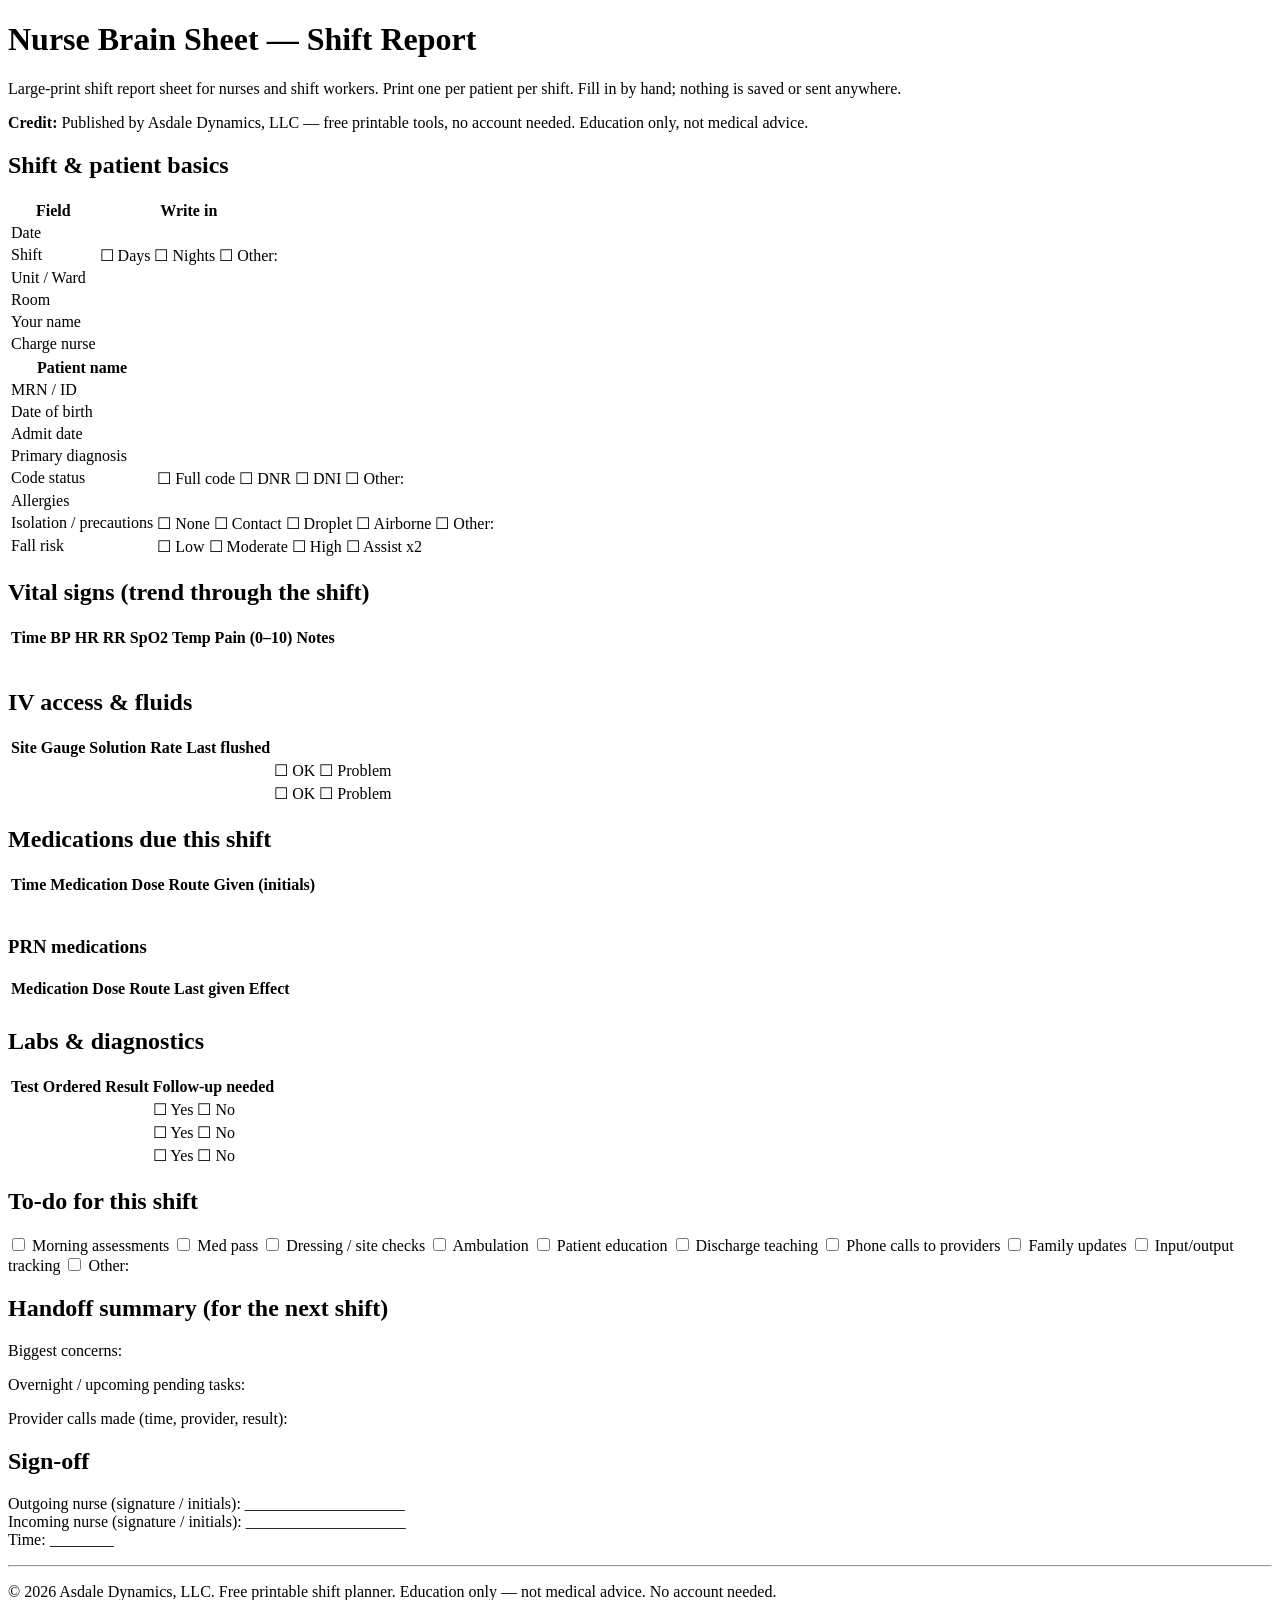
==== planners/brain-sheet.html @ 95c1416a "Initial commit: free shift planner kit with brain sheet, sleep log, handoff template, and weekly sch" ====
<!DOCTYPE html>
<html lang="en">
<head>
<meta charset="utf-8">
<meta name="viewport" content="width=device-width, initial-scale=1">
<title>Nurse Brain Sheet — Shift Report</title>
<link rel="stylesheet" href="styles/print.css">
</head>
<body>
<div class="planner">
<h1>Nurse Brain Sheet — Shift Report</h1>
<p>Large-print shift report sheet for nurses and shift workers. Print one per
patient per shift. Fill in by hand; nothing is saved or sent anywhere.</p>
<p><strong>Credit:</strong> Published by Asdale Dynamics, LLC — free printable tools, no account
needed. Education only, not medical advice.</p>
<h2>Shift &amp; patient basics</h2>
<table>
<thead>
<tr>
<th>Field</th>
<th>Write in</th>
</tr>
</thead>
<tbody>
<tr>
<td>Date</td>
<td></td>
</tr>
<tr>
<td>Shift</td>
<td>☐ Days ☐ Nights ☐ Other:</td>
</tr>
<tr>
<td>Unit / Ward</td>
<td></td>
</tr>
<tr>
<td>Room</td>
<td></td>
</tr>
<tr>
<td>Your name</td>
<td></td>
</tr>
<tr>
<td>Charge nurse</td>
<td></td>
</tr>
</tbody>
</table>
<table>
<thead>
<tr>
<th>Patient name</th>
<th></th>
</tr>
</thead>
<tbody>
<tr>
<td>MRN / ID</td>
<td></td>
</tr>
<tr>
<td>Date of birth</td>
<td></td>
</tr>
<tr>
<td>Admit date</td>
<td></td>
</tr>
<tr>
<td>Primary diagnosis</td>
<td></td>
</tr>
<tr>
<td>Code status</td>
<td>☐ Full code ☐ DNR ☐ DNI ☐ Other:</td>
</tr>
<tr>
<td>Allergies</td>
<td></td>
</tr>
<tr>
<td>Isolation / precautions</td>
<td>☐ None ☐ Contact ☐ Droplet ☐ Airborne ☐ Other:</td>
</tr>
<tr>
<td>Fall risk</td>
<td>☐ Low ☐ Moderate ☐ High ☐ Assist x2</td>
</tr>
</tbody>
</table>
<h2>Vital signs (trend through the shift)</h2>
<table>
<thead>
<tr>
<th>Time</th>
<th>BP</th>
<th>HR</th>
<th>RR</th>
<th>SpO2</th>
<th>Temp</th>
<th>Pain (0–10)</th>
<th>Notes</th>
</tr>
</thead>
<tbody>
<tr>
<td></td>
<td></td>
<td></td>
<td></td>
<td></td>
<td></td>
<td></td>
<td></td>
</tr>
<tr>
<td></td>
<td></td>
<td></td>
<td></td>
<td></td>
<td></td>
<td></td>
<td></td>
</tr>
<tr>
<td></td>
<td></td>
<td></td>
<td></td>
<td></td>
<td></td>
<td></td>
<td></td>
</tr>
<tr>
<td></td>
<td></td>
<td></td>
<td></td>
<td></td>
<td></td>
<td></td>
<td></td>
</tr>
<tr>
<td></td>
<td></td>
<td></td>
<td></td>
<td></td>
<td></td>
<td></td>
<td></td>
</tr>
</tbody>
</table>
<h2>IV access &amp; fluids</h2>
<table>
<thead>
<tr>
<th>Site</th>
<th>Gauge</th>
<th>Solution</th>
<th>Rate</th>
<th>Last flushed</th>
<th></th>
</tr>
</thead>
<tbody>
<tr>
<td></td>
<td></td>
<td></td>
<td></td>
<td></td>
<td>☐ OK ☐ Problem</td>
</tr>
<tr>
<td></td>
<td></td>
<td></td>
<td></td>
<td></td>
<td>☐ OK ☐ Problem</td>
</tr>
</tbody>
</table>
<h2>Medications due this shift</h2>
<table>
<thead>
<tr>
<th>Time</th>
<th>Medication</th>
<th>Dose</th>
<th>Route</th>
<th>Given (initials)</th>
</tr>
</thead>
<tbody>
<tr>
<td></td>
<td></td>
<td></td>
<td></td>
<td></td>
</tr>
<tr>
<td></td>
<td></td>
<td></td>
<td></td>
<td></td>
</tr>
<tr>
<td></td>
<td></td>
<td></td>
<td></td>
<td></td>
</tr>
<tr>
<td></td>
<td></td>
<td></td>
<td></td>
<td></td>
</tr>
<tr>
<td></td>
<td></td>
<td></td>
<td></td>
<td></td>
</tr>
</tbody>
</table>
<h3>PRN medications</h3>
<table>
<thead>
<tr>
<th>Medication</th>
<th>Dose</th>
<th>Route</th>
<th>Last given</th>
<th>Effect</th>
</tr>
</thead>
<tbody>
<tr>
<td></td>
<td></td>
<td></td>
<td></td>
<td></td>
</tr>
<tr>
<td></td>
<td></td>
<td></td>
<td></td>
<td></td>
</tr>
</tbody>
</table>
<h2>Labs &amp; diagnostics</h2>
<table>
<thead>
<tr>
<th>Test</th>
<th>Ordered</th>
<th>Result</th>
<th>Follow-up needed</th>
</tr>
</thead>
<tbody>
<tr>
<td></td>
<td></td>
<td></td>
<td>☐ Yes ☐ No</td>
</tr>
<tr>
<td></td>
<td></td>
<td></td>
<td>☐ Yes ☐ No</td>
</tr>
<tr>
<td></td>
<td></td>
<td></td>
<td>☐ Yes ☐ No</td>
</tr>
</tbody>
</table>
<h2>To-do for this shift</h2>
<p><label class="check"><input class="check-box" type="checkbox"> Morning assessments</label>
<label class="check"><input class="check-box" type="checkbox"> Med pass</label>
<label class="check"><input class="check-box" type="checkbox"> Dressing / site checks</label>
<label class="check"><input class="check-box" type="checkbox"> Ambulation</label>
<label class="check"><input class="check-box" type="checkbox"> Patient education</label>
<label class="check"><input class="check-box" type="checkbox"> Discharge teaching</label>
<label class="check"><input class="check-box" type="checkbox"> Phone calls to providers</label>
<label class="check"><input class="check-box" type="checkbox"> Family updates</label>
<label class="check"><input class="check-box" type="checkbox"> Input/output tracking</label>
<label class="check"><input class="check-box" type="checkbox"> Other:</label></p>
<h2>Handoff summary (for the next shift)</h2>
<p>Biggest concerns:</p>
<p>Overnight / upcoming pending tasks:</p>
<p>Provider calls made (time, provider, result):</p>
<h2>Sign-off</h2>
<p>Outgoing nurse (signature / initials): ____________________<br />
Incoming nurse (signature / initials): ____________________<br />
Time: ________</p>
<hr />
<p>© 2026 Asdale Dynamics, LLC. Free printable shift planner. Education only — not
medical advice. No account needed.</p>
</div>
</body>
</html>
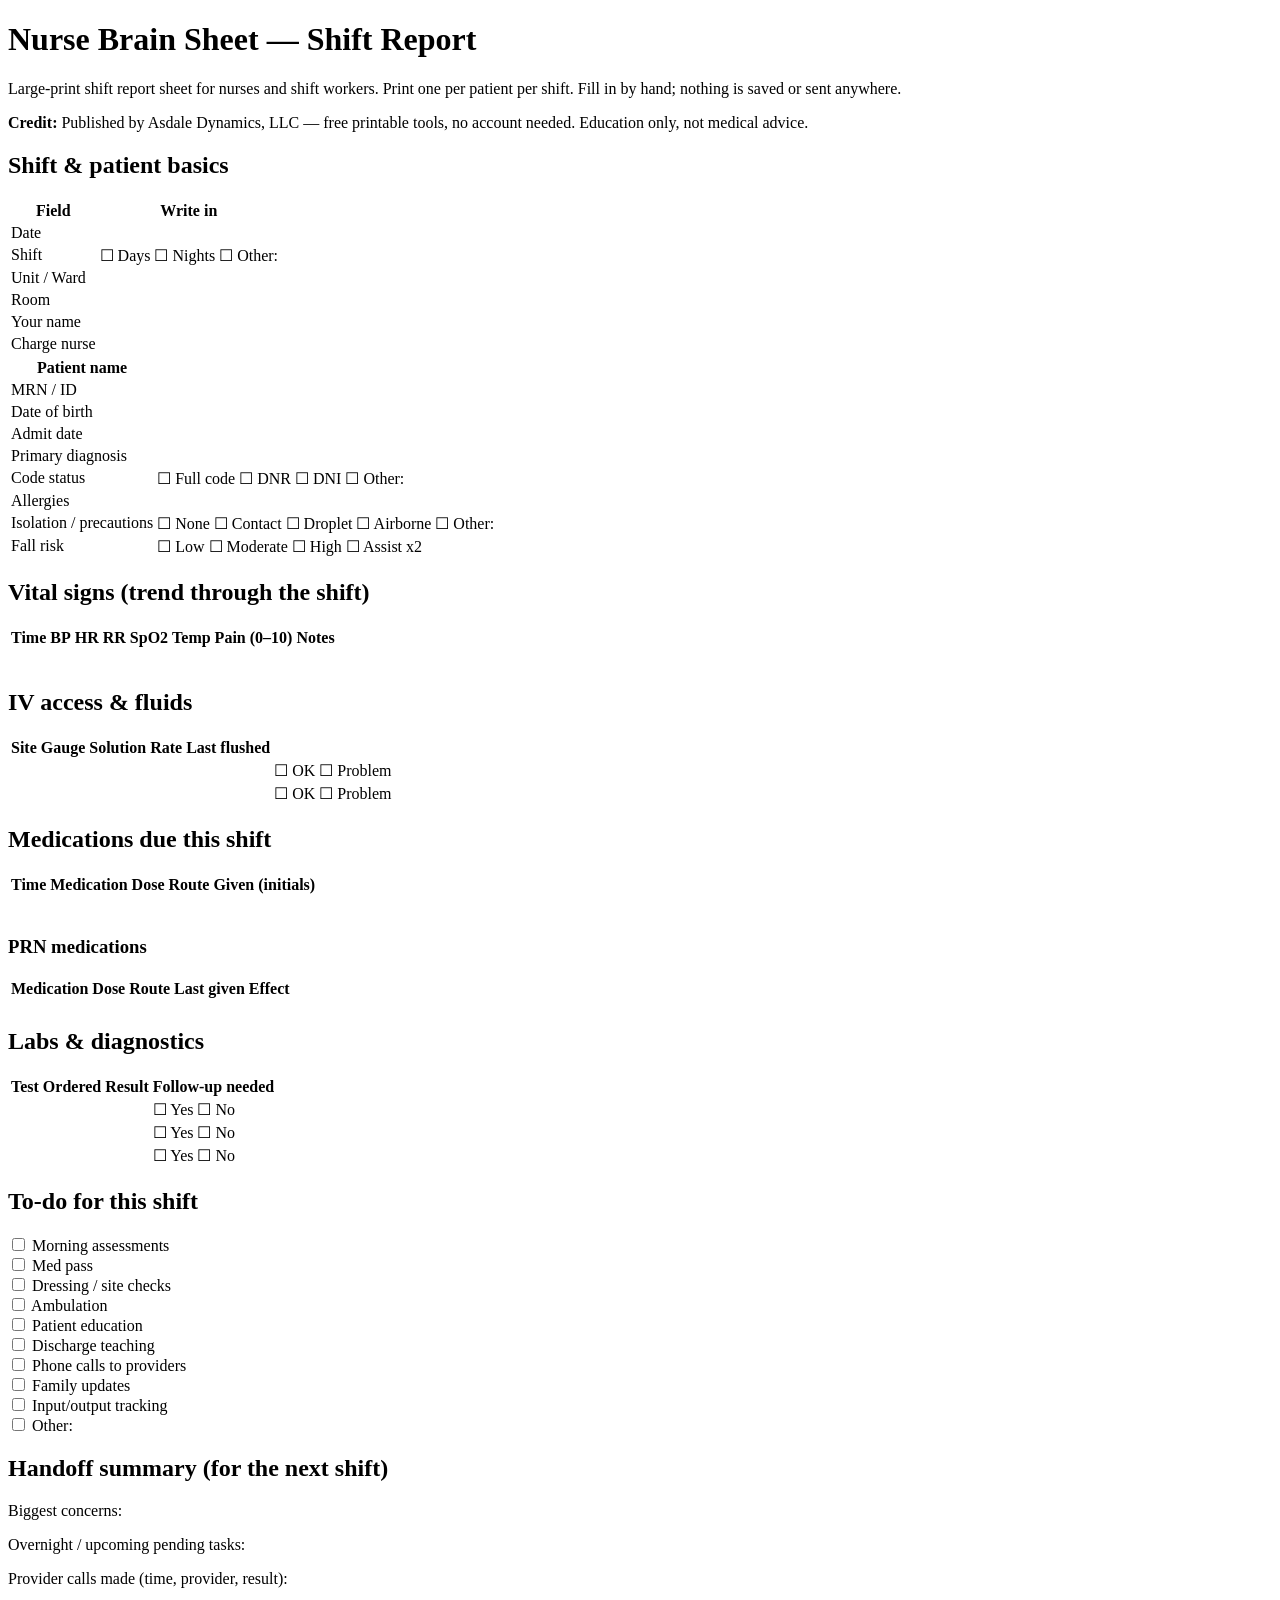
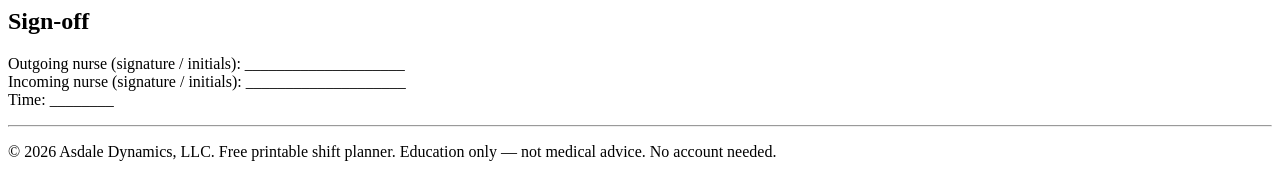
==== commit e1ed0b81: "Fix grid tables, stack task checkboxes, improve README, update STATUS" ====
--- a/planners/brain-sheet.html
+++ b/planners/brain-sheet.html
@@ -14,7 +14,7 @@
 <p><strong>Credit:</strong> Published by Asdale Dynamics, LLC — free printable tools, no account
 needed. Education only, not medical advice.</p>
 <h2>Shift &amp; patient basics</h2>
-<table>
+<table class="grid">
 <thead>
 <tr>
 <th>Field</th>
@@ -48,7 +48,7 @@
 </tr>
 </tbody>
 </table>
-<table>
+<table class="grid">
 <thead>
 <tr>
 <th>Patient name</th>
@@ -91,7 +91,7 @@
 </tbody>
 </table>
 <h2>Vital signs (trend through the shift)</h2>
-<table>
+<table class="grid">
 <thead>
 <tr>
 <th>Time</th>
@@ -158,7 +158,7 @@
 </tbody>
 </table>
 <h2>IV access &amp; fluids</h2>
-<table>
+<table class="grid">
 <thead>
 <tr>
 <th>Site</th>
@@ -189,7 +189,7 @@
 </tbody>
 </table>
 <h2>Medications due this shift</h2>
-<table>
+<table class="grid">
 <thead>
 <tr>
 <th>Time</th>
@@ -238,7 +238,7 @@
 </tbody>
 </table>
 <h3>PRN medications</h3>
-<table>
+<table class="grid">
 <thead>
 <tr>
 <th>Medication</th>
@@ -266,7 +266,7 @@
 </tbody>
 </table>
 <h2>Labs &amp; diagnostics</h2>
-<table>
+<table class="grid">
 <thead>
 <tr>
 <th>Test</th>
@@ -297,16 +297,17 @@
 </tbody>
 </table>
 <h2>To-do for this shift</h2>
-<p><label class="check"><input class="check-box" type="checkbox"> Morning assessments</label>
-<label class="check"><input class="check-box" type="checkbox"> Med pass</label>
-<label class="check"><input class="check-box" type="checkbox"> Dressing / site checks</label>
-<label class="check"><input class="check-box" type="checkbox"> Ambulation</label>
-<label class="check"><input class="check-box" type="checkbox"> Patient education</label>
-<label class="check"><input class="check-box" type="checkbox"> Discharge teaching</label>
-<label class="check"><input class="check-box" type="checkbox"> Phone calls to providers</label>
-<label class="check"><input class="check-box" type="checkbox"> Family updates</label>
-<label class="check"><input class="check-box" type="checkbox"> Input/output tracking</label>
-<label class="check"><input class="check-box" type="checkbox"> Other:</label></p>
+<div class="task"><label class="check"><input class="check-box" type="checkbox"> Morning assessments</label></div>
+<div class="task"><label class="check"><input class="check-box" type="checkbox"> Med pass</label></div>
+<div class="task"><label class="check"><input class="check-box" type="checkbox"> Dressing / site checks</label></div>
+<div class="task"><label class="check"><input class="check-box" type="checkbox"> Ambulation</label></div>
+<div class="task"><label class="check"><input class="check-box" type="checkbox"> Patient education</label></div>
+<div class="task"><label class="check"><input class="check-box" type="checkbox"> Discharge teaching</label></div>
+<div class="task"><label class="check"><input class="check-box" type="checkbox"> Phone calls to providers</label></div>
+<div class="task"><label class="check"><input class="check-box" type="checkbox"> Family updates</label></div>
+<div class="task"><label class="check"><input class="check-box" type="checkbox"> Input/output tracking</label></div>
+<div class="task"><label class="check"><input class="check-box" type="checkbox"> Other:</label></div>
+
 <h2>Handoff summary (for the next shift)</h2>
 <p>Biggest concerns:</p>
 <p>Overnight / upcoming pending tasks:</p>
